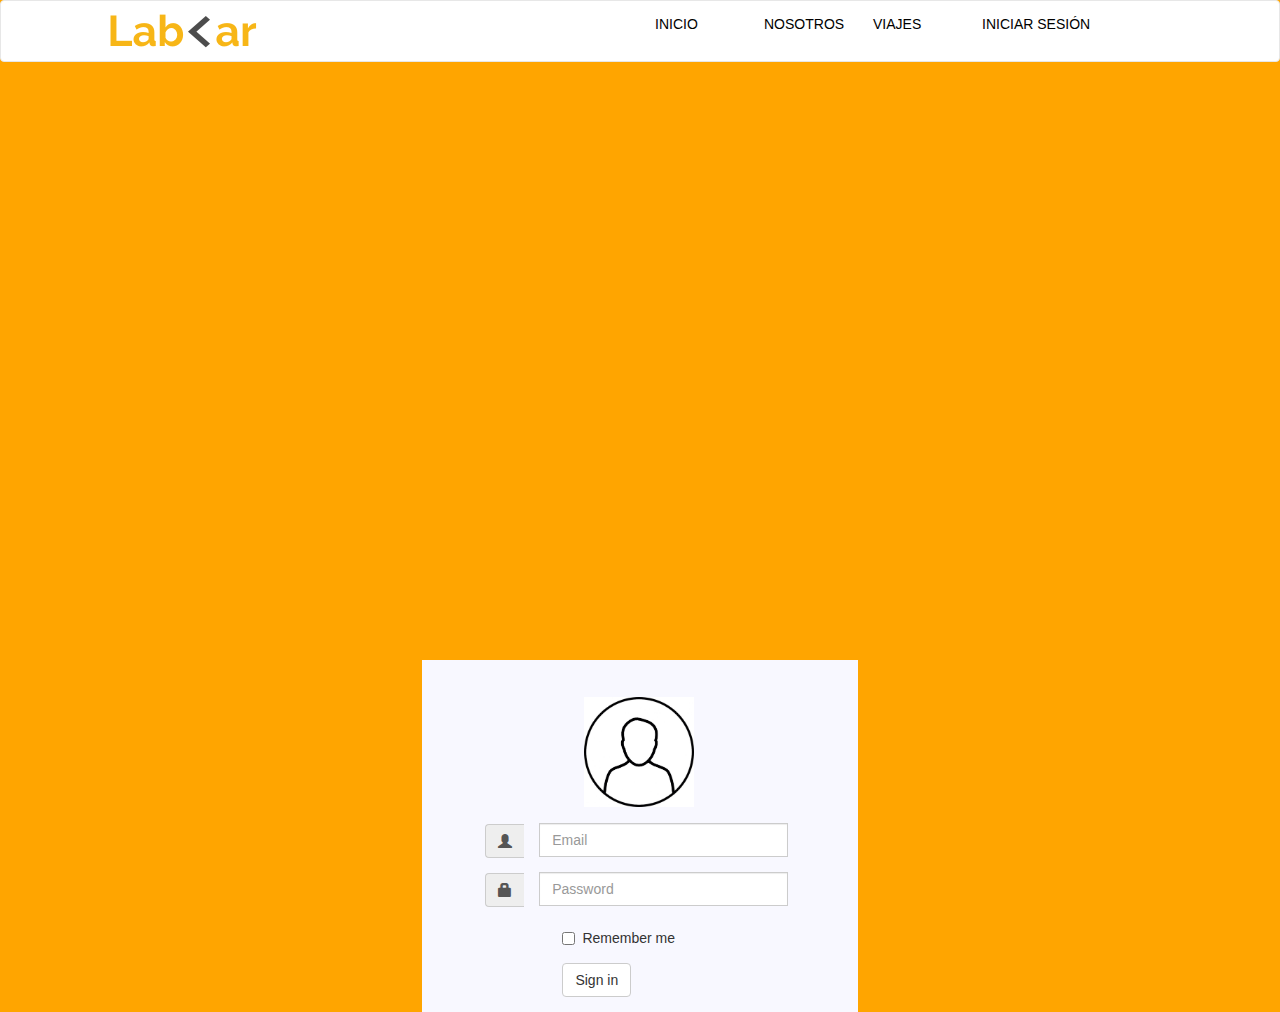
==== login.html @ 78f25664 "Maqueté inicio sesión y fondo de index" ====
<!DOCTYPE html>
<html lang="en">
<head>
    <meta charset="UTF-8">
    <title>Document</title>
    <link rel="stylesheet" href="css/bootstrap.min.css">
    <link rel="stylesheet" href="css/main.css">
    
</head>
<body>
    <header>
    <nav class="navbar navbar-default" id="header">   
           
        <div class="row">
           
           <div class="col-md-1">
                
            </div>
            
            <div class="col-md-5">
                <img src="img/logoForma.png" alt=""> 
            </div>

            <div class="col-md-1">
                <a href="">INICIO</a>
            </div>

            <div class="col-md-1">
                <a href="">NOSOTROS</a>
            </div>
            
            <div class="col-md-1">
                <a href="">VIAJES</a>
            </div>

            <div class="col-md-2">
                <a href="">INICIAR SESIÓN</a>
            </div>
        </div>
    </nav>
</header>
 
    <section class="row">
    
        <div class="col-md-4"></div> 
       
        <form class="form-horizontal col-md-4 pd-l-form bg-form">
            <div class="col-md-12 align-center">
                <img src="img/user.jpg" id="imgForm">
            </div>
         
          <div class="form-group input-group">
            <div class="input-group-addon glyphicon glyphicon-user"></div>
            <div class="col-sm-10">
              <input type="email" class="form-control" id="inputEmail3" placeholder="Email">
            </div>
          </div>
          <div class="form-group input-group">
            <div class="input-group-addon glyphicon glyphicon-lock"></div>
            <div class="col-sm-10">
              <input type="password" class="form-control" id="inputPassword3" placeholder="Password">
            </div>
          </div>
          <div class="form-group">
            <div class="col-sm-offset-2 col-sm-10">
              <div class="checkbox">
                <label>
                  <input type="checkbox"> Remember me
                </label>
              </div>
            </div>
          </div>
          <div class="form-group">
            <div class="col-sm-offset-2 col-sm-10">
              <button type="submit" class="btn btn-default">Sign in</button>
            </div>
          </div>
        </form>
        
    </section>
  
   
   
   <script src="https://ajax.googleapis.com/ajax/libs/jquery/1.12.4/jquery.min.js"></script>
   <script src="assets/js/bootstrap.min.js"></script>
   <script src="js/main.js"></script> 
</body>
</html>
---- css/main.css ----
body{
    padding: 0;
    margin: 0;
    background-color: orange;
}

#header {
    background-color: white;
    padding-top: 1%;
    padding-bottom: 1%;
}

.pd-t-nav{
    padding-top: .6%;
}

#header div a {
    font-family: sans-serif;
    color: black;
    font-size: 1em;
    width: 100%;
}


header {
    background-image: url(/img/taxi.jpg);
    background-position: bottom;
    background-repeat: no-repeat;
    background-size: cover;
    width: 100%;
    height: 660px;
}



/*form*/

.bg-form{
    background-color: ghostwhite;    
}

.pd-l-form {
    padding-top: 5%;
    padding-left: 6%;
}

#imgForm {
    width: 35%;
    margin-left: 22%;
    margin-top: -9%;
    margin-bottom: 5%;
}
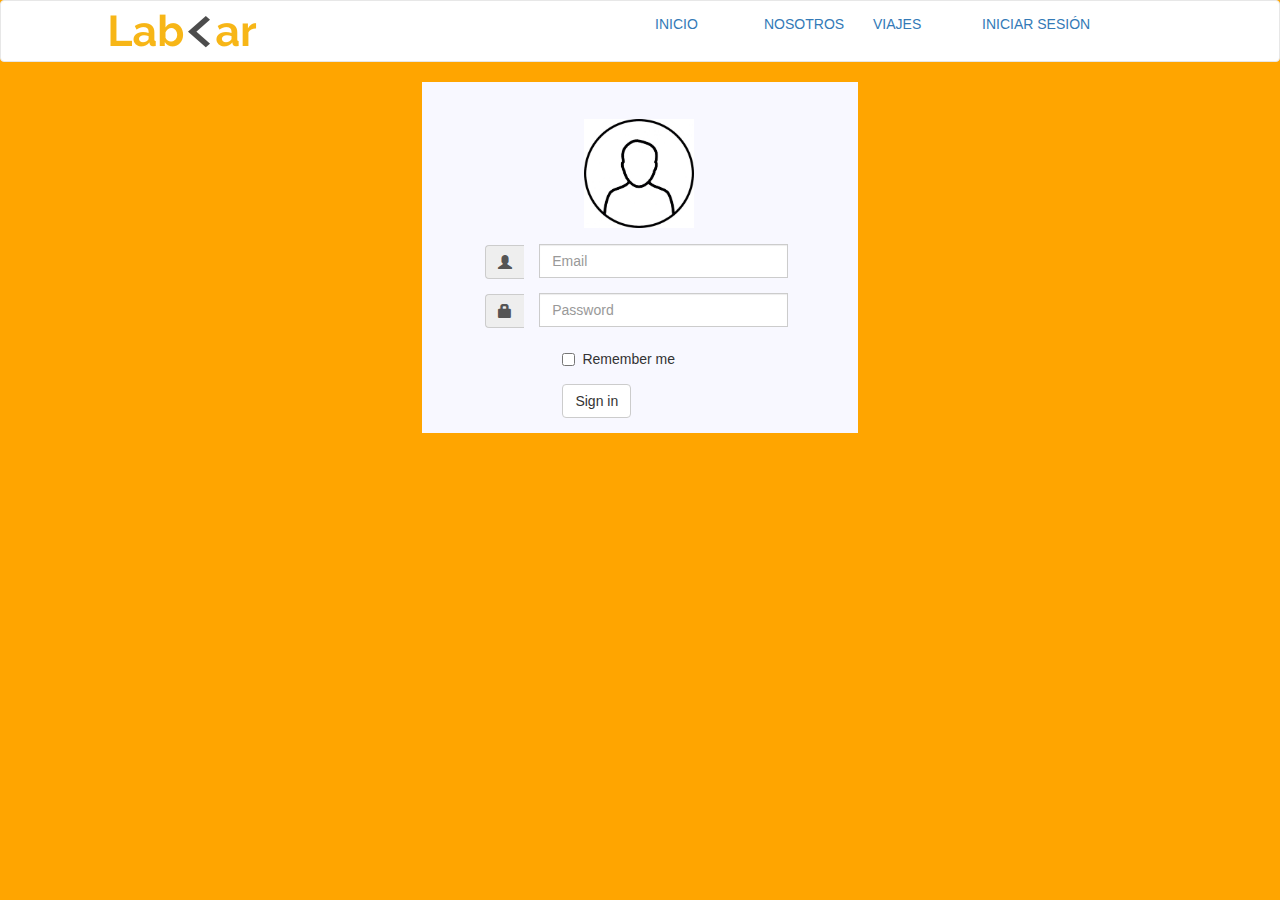
==== commit 803f9622: "Corregí index e iniciar sesión" ====
--- a/login.html
+++ b/login.html
@@ -9,7 +9,7 @@
 </head>
 <body>
     <header>
-    <nav class="navbar navbar-default" id="header">   
+    <nav class="navbar navbar-default" id="headerNav">   
            
         <div class="row">
            
@@ -22,7 +22,7 @@
             </div>
 
             <div class="col-md-1">
-                <a href="">INICIO</a>
+                <a href="index.html">INICIO</a>
             </div>
 
             <div class="col-md-1">
@@ -34,7 +34,7 @@
             </div>
 
             <div class="col-md-2">
-                <a href="">INICIAR SESIÓN</a>
+                <a href="login.html">INICIAR SESIÓN</a>
             </div>
         </div>
     </nav>
--- a/css/main.css
+++ b/css/main.css
@@ -4,7 +4,7 @@
     background-color: orange;
 }
 
-#header {
+#headerNav {
     background-color: white;
     padding-top: 1%;
     padding-bottom: 1%;
@@ -22,7 +22,7 @@
 }
 
 
-header {
+#header {
     background-image: url(/img/taxi.jpg);
     background-position: bottom;
     background-repeat: no-repeat;
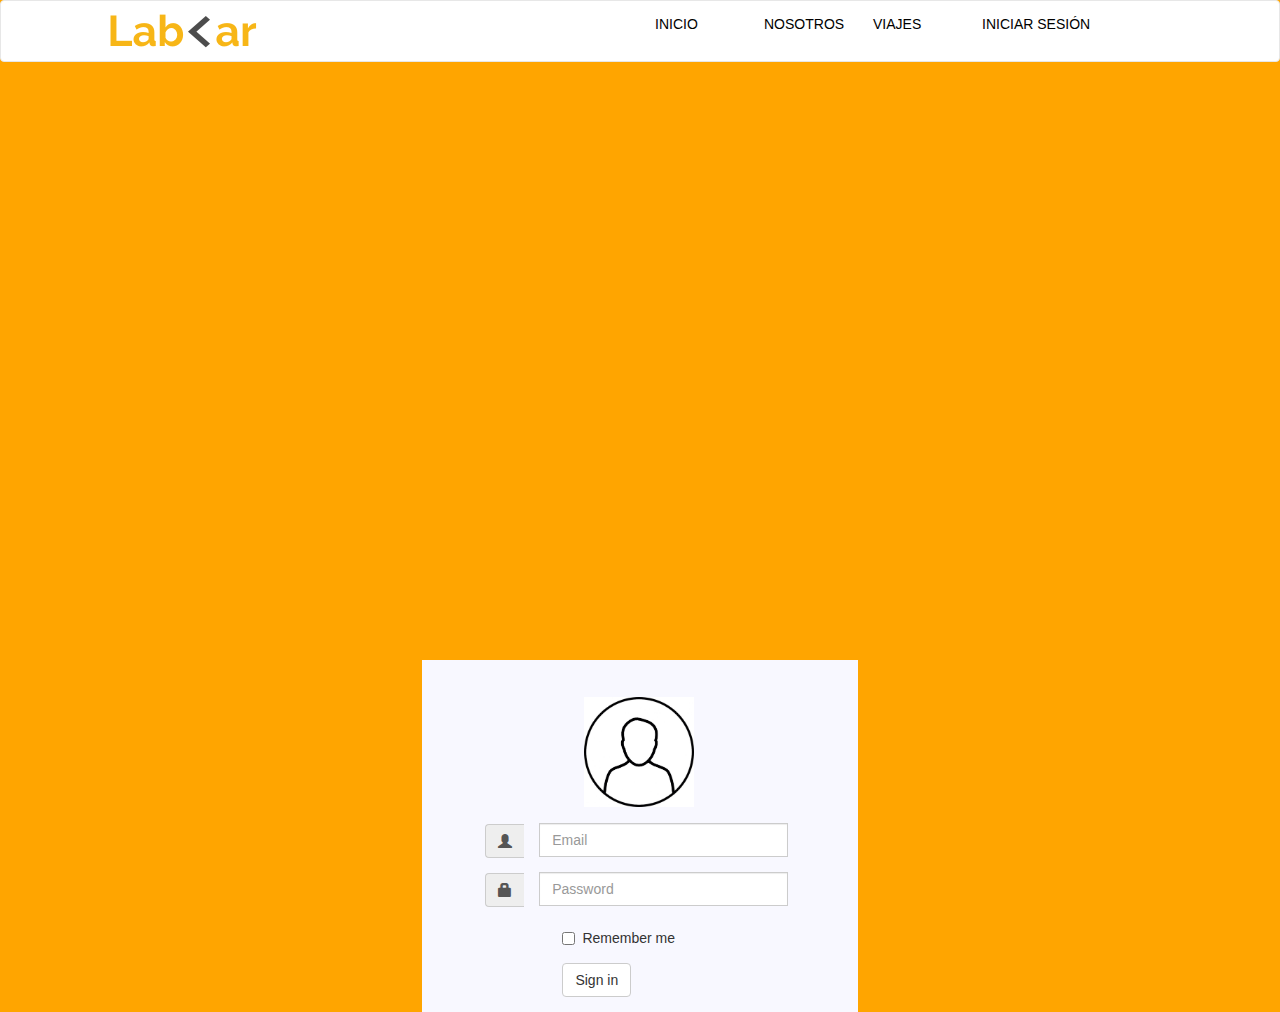
==== commit 6953d562: "Merge pull request #3 from karlanavam/inicioSesion-maquetación" ====
--- a/login.html
+++ b/login.html
@@ -9,7 +9,7 @@
 </head>
 <body>
     <header>
-    <nav class="navbar navbar-default" id="headerNav">   
+    <nav class="navbar navbar-default" id="header">   
            
         <div class="row">
            
@@ -22,7 +22,7 @@
             </div>
 
             <div class="col-md-1">
-                <a href="index.html">INICIO</a>
+                <a href="">INICIO</a>
             </div>
 
             <div class="col-md-1">
@@ -34,7 +34,7 @@
             </div>
 
             <div class="col-md-2">
-                <a href="login.html">INICIAR SESIÓN</a>
+                <a href="">INICIAR SESIÓN</a>
             </div>
         </div>
     </nav>
--- a/css/main.css
+++ b/css/main.css
@@ -4,7 +4,7 @@
     background-color: orange;
 }
 
-#headerNav {
+#header {
     background-color: white;
     padding-top: 1%;
     padding-bottom: 1%;
@@ -22,7 +22,7 @@
 }
 
 
-#header {
+header {
     background-image: url(/img/taxi.jpg);
     background-position: bottom;
     background-repeat: no-repeat;
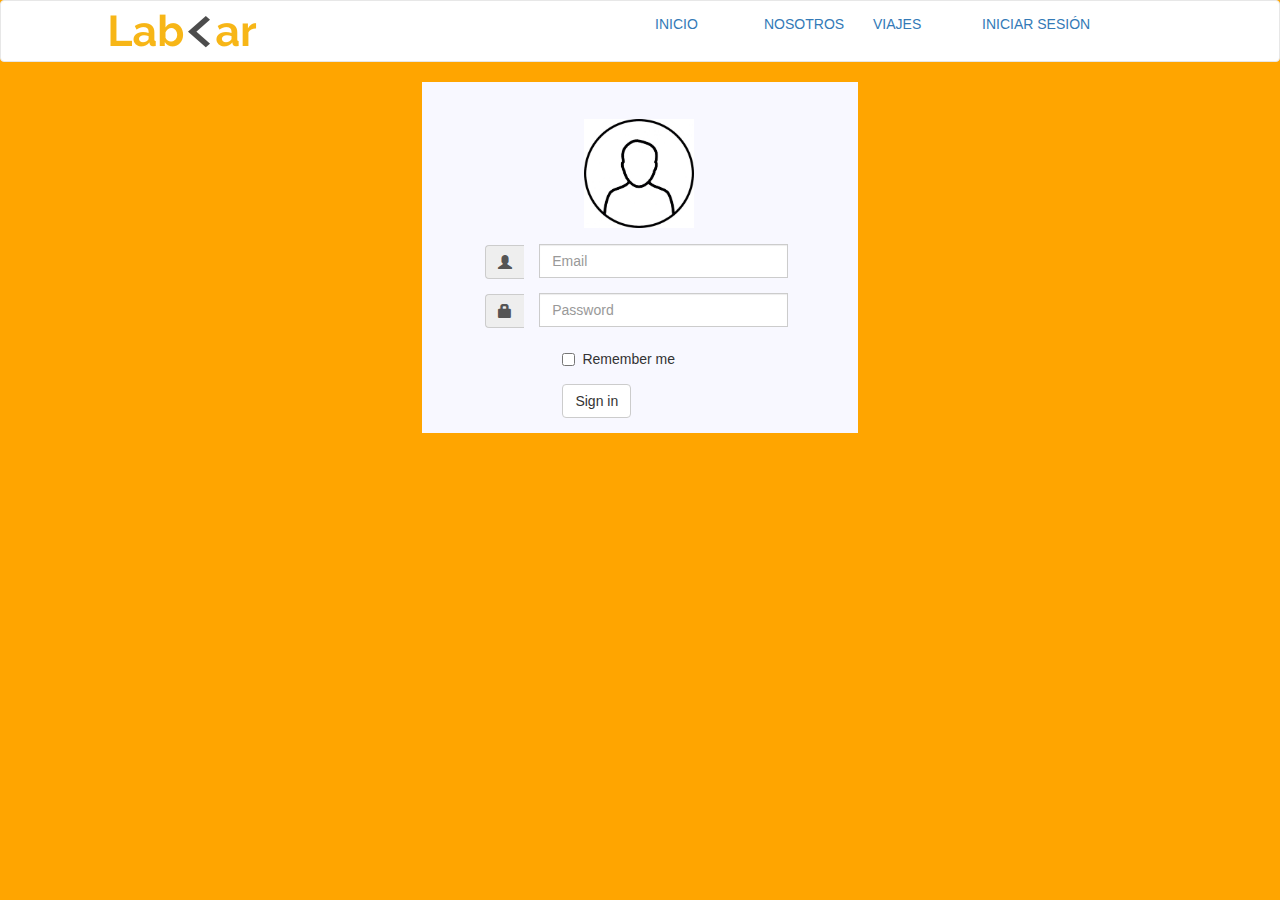
==== commit aa91bb86: "Merge pull request #4 from karlanavam/index-login" ====
--- a/login.html
+++ b/login.html
@@ -9,7 +9,7 @@
 </head>
 <body>
     <header>
-    <nav class="navbar navbar-default" id="header">   
+    <nav class="navbar navbar-default" id="headerNav">   
            
         <div class="row">
            
@@ -22,7 +22,7 @@
             </div>
 
             <div class="col-md-1">
-                <a href="">INICIO</a>
+                <a href="index.html">INICIO</a>
             </div>
 
             <div class="col-md-1">
@@ -34,7 +34,7 @@
             </div>
 
             <div class="col-md-2">
-                <a href="">INICIAR SESIÓN</a>
+                <a href="login.html">INICIAR SESIÓN</a>
             </div>
         </div>
     </nav>
--- a/css/main.css
+++ b/css/main.css
@@ -4,7 +4,7 @@
     background-color: orange;
 }
 
-#header {
+#headerNav {
     background-color: white;
     padding-top: 1%;
     padding-bottom: 1%;
@@ -22,7 +22,7 @@
 }
 
 
-header {
+#header {
     background-image: url(/img/taxi.jpg);
     background-position: bottom;
     background-repeat: no-repeat;
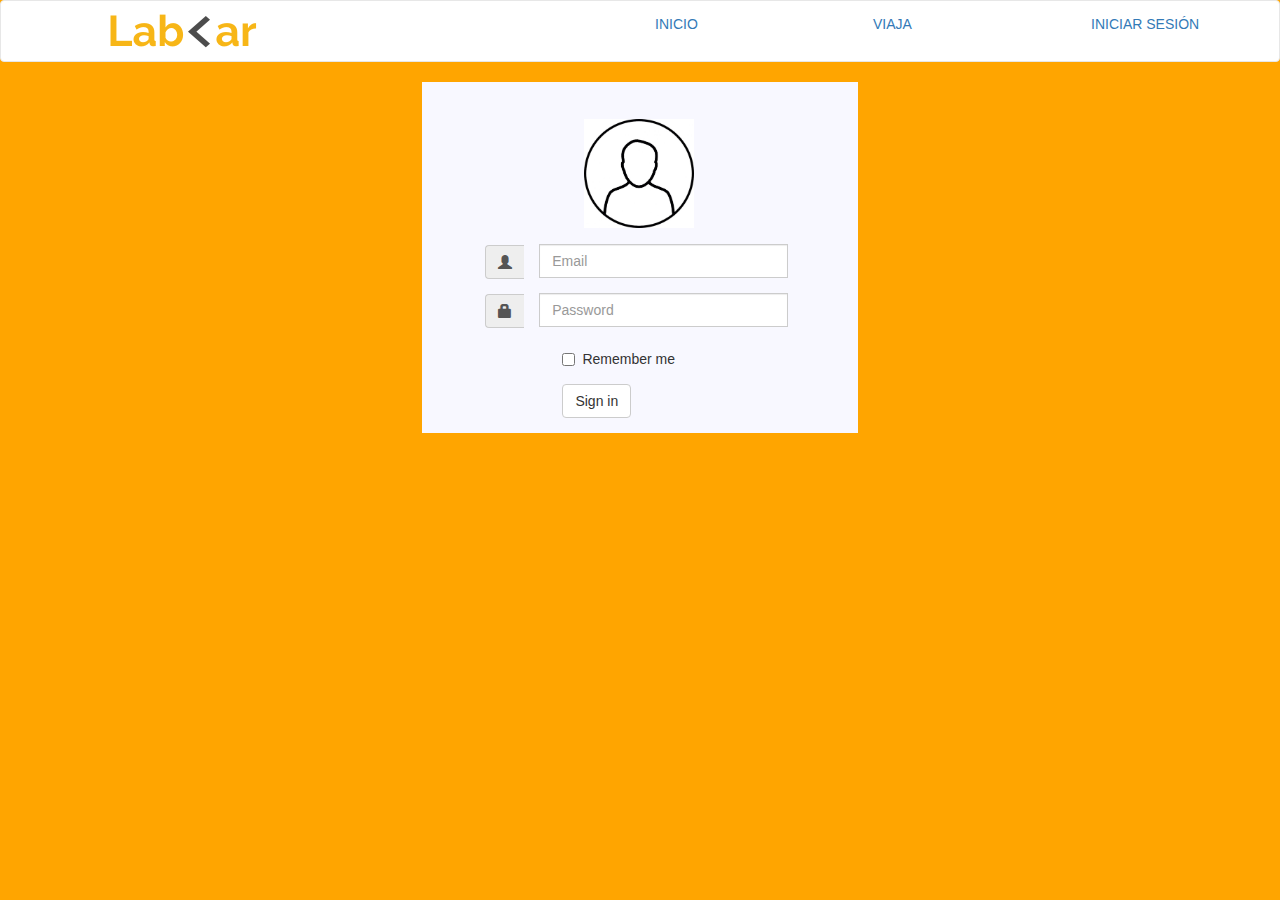
==== commit bf851fbb: "Hice sección dos: iphone + textos" ====
--- a/login.html
+++ b/login.html
@@ -21,16 +21,12 @@
                 <img src="img/logoForma.png" alt=""> 
             </div>
 
-            <div class="col-md-1">
+            <div class="col-md-2">
                 <a href="index.html">INICIO</a>
             </div>
 
-            <div class="col-md-1">
-                <a href="">NOSOTROS</a>
-            </div>
-            
-            <div class="col-md-1">
-                <a href="">VIAJES</a>
+            <div class="col-md-2">
+                <a href="">VIAJA</a>
             </div>
 
             <div class="col-md-2">
--- a/css/main.css
+++ b/css/main.css
@@ -3,6 +3,8 @@
     margin: 0;
     background-color: orange;
 }
+
+/* INDEX - nav */
 
 #headerNav {
     background-color: white;
@@ -21,7 +23,7 @@
     width: 100%;
 }
 
-
+/* INDEX - fondo */
 #header {
     background-image: url(/img/taxi.jpg);
     background-position: bottom;
@@ -29,11 +31,66 @@
     background-size: cover;
     width: 100%;
     height: 660px;
+    margin-top: -5%;
+    margin-left: 0;
+}
+
+/* INDEX - div arriba */
+.bg-divIndex{
+    background-color: orange;
+    margin-top: 10%;
+    text-align: left;
+    color: white;
+    padding-left: 3%;
+    padding-bottom: 2%;
+    font-family: sans-serif;
+}
+
+.bg-divIndex h2 {
+    font-size: 2.3em;
+    margin-bottom: -4%;
+}
+
+.bg-divIndex h3 {
+    font-size: 1.6em;
+    margin-top: 8%;
+}
+
+.bg-divIndex h5 {
+    font-size: 1.2em;
+    margin-top: 8%;
+    text-align: center;
+}
+
+.bg-divIndex div div button{
+    font-size: 1.2em;
+    
+}
+
+/*SECCIÓN DOS */
+
+.bg-dos {
+    background-color: orange;
+}
+
+.bg-dos div img {
+    margin-top: 10%;
+    margin-left: 8%; 
+}
+
+.bg-dos div h3 {
+    font-size: 2em;
+    color: white;
+    margin-top: 10%;
+}
+.bg-dos div p {
+    color: white;
+    font-size: 1.3em;
+    margin-top: 4%;
 }
 
 
-
-/*form*/
+/* INICIA SESIÓN - form */
 
 .bg-form{
     background-color: ghostwhite;    
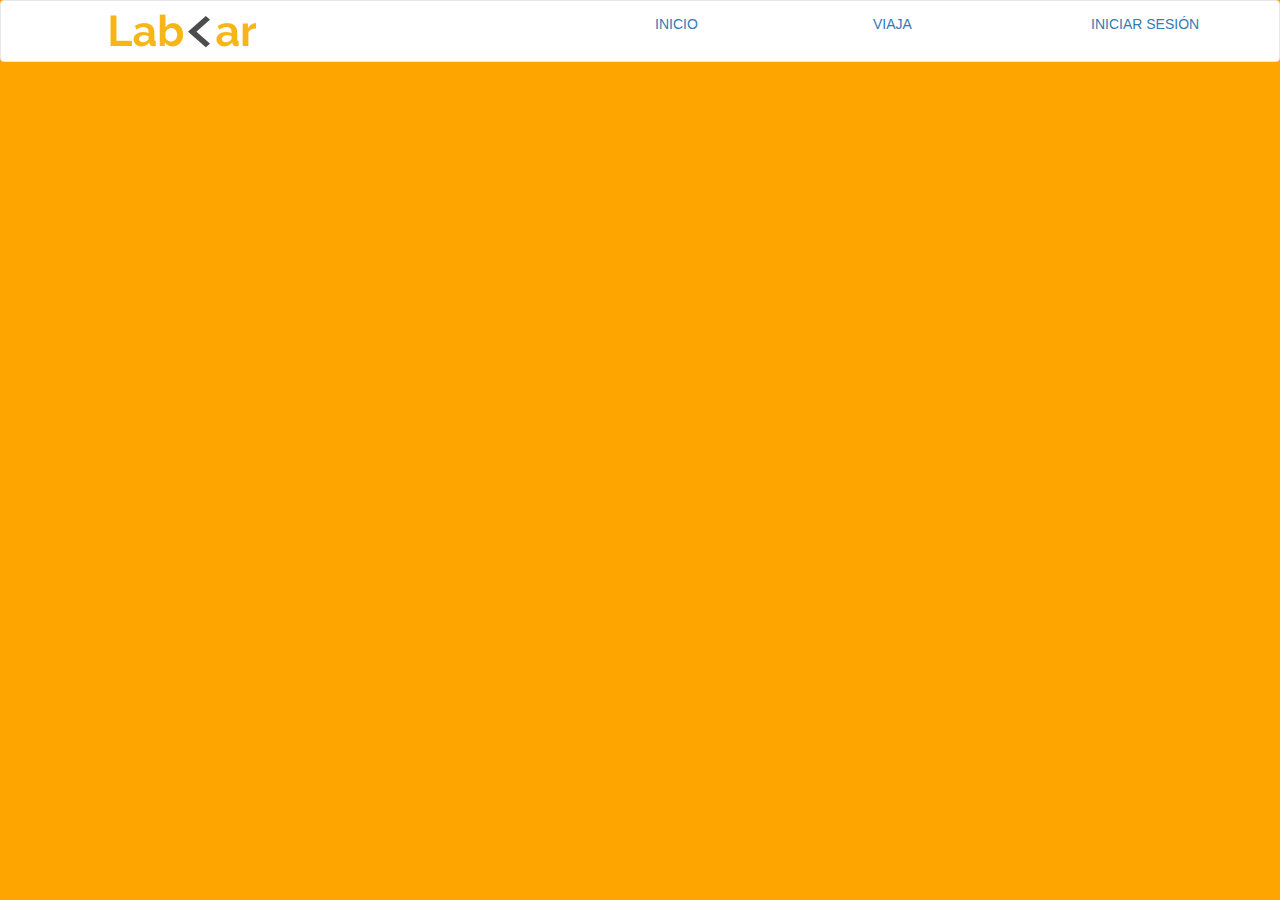
==== commit 8a86e2b0: "Intenté modal :/" ====
--- a/login.html
+++ b/login.html
@@ -36,7 +36,7 @@
     </nav>
 </header>
  
-    <section class="row">
+    <section class="row modal">
     
         <div class="col-md-4"></div> 
        
--- a/css/main.css
+++ b/css/main.css
@@ -41,7 +41,8 @@
     margin-top: 10%;
     text-align: left;
     color: white;
-    padding-left: 3%;
+    margin-left: 0;
+    padding-left: 4%;
     padding-bottom: 2%;
     font-family: sans-serif;
 }
@@ -71,6 +72,7 @@
 
 .bg-dos {
     background-color: orange;
+    padding-bottom: 5%;
 }
 
 .bg-dos div img {
@@ -89,6 +91,95 @@
     margin-top: 4%;
 }
 
+/*SECCION TRES  */
+
+.sec-tres{
+    background-image: url(/img/conduce.jpg);
+    background-size: cover;
+    background-repeat: no-repeat;
+    background-position: top;
+    width: 100%;
+    height: 450px;
+    margin-left: 0;
+}
+
+.bg-tres {
+    background-color: black;
+    padding-left: 3%;
+    padding-bottom: 2%;
+    padding-top: 9%;
+    opacity: 0.75;
+    color: white;
+    height: 100%;
+}
+
+.sec-tres div h2  {
+    font-size: 2.5em;
+}
+
+.sec-tres div {
+    opacity: 0.8;
+}
+
+
+.sec-tres div div  {
+    opacity: 1.0;
+}
+
+
+.sec-tres div div button  {
+    font-size: 1.4em;
+    opacity: 1.0;
+    margin-top: 10%;
+}
+
+
+/*SECCIÓN CUATRO*/
+
+.bg-cuatroIzq {
+    text-align: left;
+    padding-left: 4%;
+    color: white;
+    margin-top: 8%;
+    margin-bottom: 11%;
+}
+
+.bg-cuatroIzq div {
+    margin-top: 3%;
+}
+
+.bg-cuatroIzq div div button {
+    margin-bottom: 1%;
+}
+
+iframe {
+    margin-top: 10%;
+    margin-left: 10%;
+}
+
+/*FOOTER*/
+
+footer{
+    background-color: dimgrey;
+    color: white;
+    padding-top: 3%;
+}
+
+footer section div div div h5 {
+    font-size: .98em;
+}
+
+footer section div div div img {
+    margin-bottom: 8%;
+}
+
+.pd-appsUno {
+    padding-top: 21%;
+}
+
+.pd-apps {
+    padding-top: 100%;
+}
 
 /* INICIA SESIÓN - form */
 
